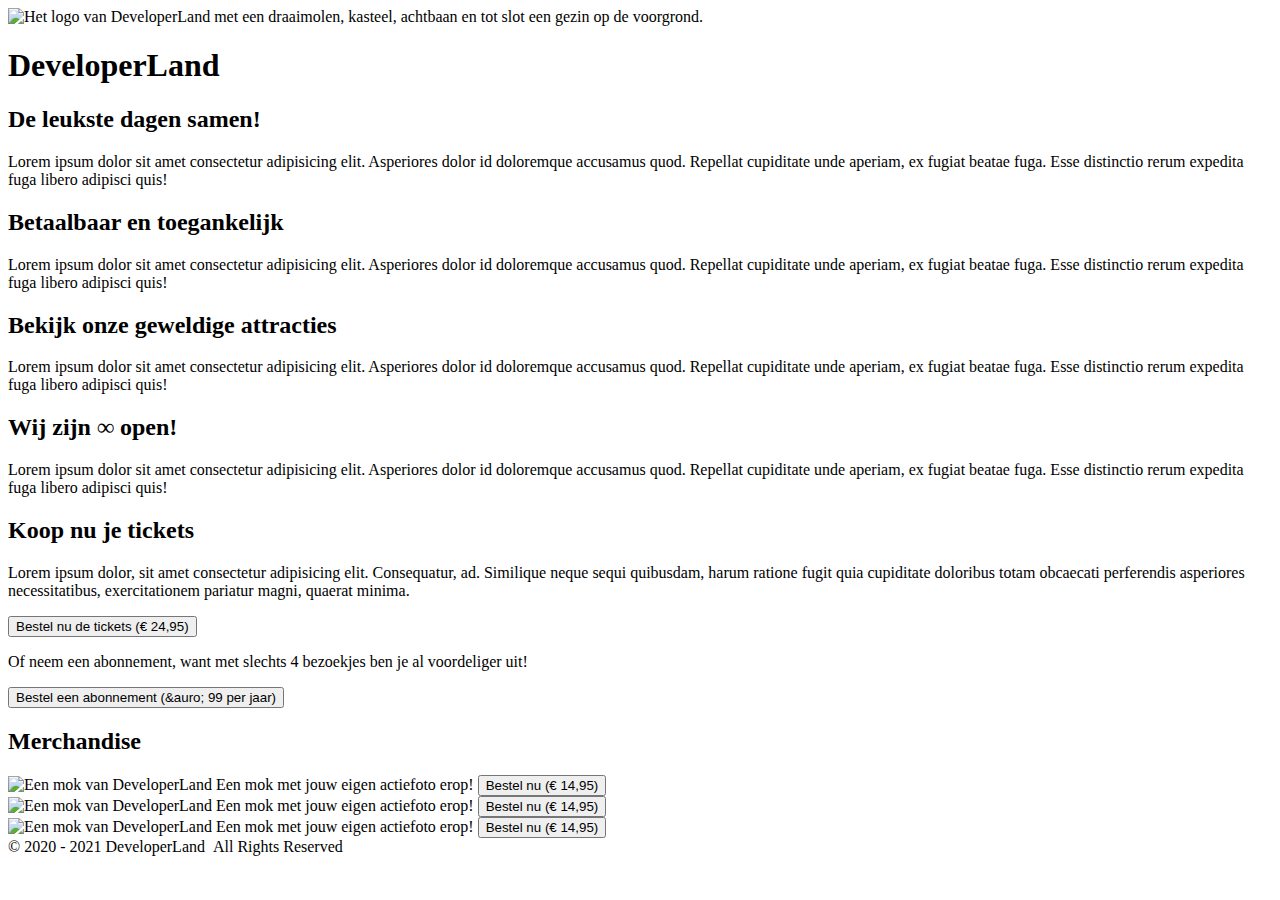
==== index.html @ d7b04e91 "Ticket #1" ====
<!DOCTYPE html>
<html lang="en">
<head>
  <meta charset="UTF-8">
  <meta name="viewport" content="width=device-width, initial-scale=1.0">
  <title>DeveloperLand - Het meest leerzame prepark voor het hele gezin!</title>

  <link rel="stylesheet" href="styles/main.css">
</head>
<body>
  <header>
    <div class="header-content">
      <div class="wrapper">
        <img src="images/logo-big-v3.png" alt="Het logo van DeveloperLand met een draaimolen, kasteel, achtbaan en tot slot een gezin op de voorgrond." class="logo hidden-on-sm">
        <h1 class="hidden-on-lg">DeveloperLand</h1>
      </div>
    </div>
  </header>
  <main>
    <div class="wrapper">
      <div class="row">
        <article>
          <h2 class="fun-for-family">De leukste dagen samen!</h2>
          <p>Lorem ipsum dolor sit amet consectetur adipisicing elit. Asperiores dolor id doloremque accusamus quod. Repellat cupiditate unde aperiam, ex fugiat beatae fuga. Esse distinctio rerum expedita fuga libero adipisci quis!</p>
        </article>
        <article>
          <h2 class="accessibility">Betaalbaar en toegankelijk</h2>
          <p>Lorem ipsum dolor sit amet consectetur adipisicing elit. Asperiores dolor id doloremque accusamus quod. Repellat cupiditate unde aperiam, ex fugiat beatae fuga. Esse distinctio rerum expedita fuga libero adipisci quis!</p>
        </article>
      </div>
      <article>
          <h2 class="rides">Bekijk onze geweldige attracties</h2>
          <p>Lorem ipsum dolor sit amet consectetur adipisicing elit. Asperiores dolor id doloremque accusamus quod. Repellat cupiditate unde aperiam, ex fugiat beatae fuga. Esse distinctio rerum expedita fuga libero adipisci quis!</p>
      </article>
      <article>
          <h2 class="open-forever">Wij zijn &#8734; open!</h2>
          <p>Lorem ipsum dolor sit amet consectetur adipisicing elit. Asperiores dolor id doloremque accusamus quod. Repellat cupiditate unde aperiam, ex fugiat beatae fuga. Esse distinctio rerum expedita fuga libero adipisci quis!</p>
      </article>
      <article class="emphasize">
        <h2>Koop nu je tickets</h2>
        <p>Lorem ipsum dolor, sit amet consectetur adipisicing elit. Consequatur, ad. Similique neque sequi quibusdam, harum ratione fugit quia cupiditate doloribus totam obcaecati perferendis asperiores necessitatibus, exercitationem pariatur magni, quaerat minima.</p>
        <p>
          <button>Bestel nu de tickets (&euro; 24,95)</button>
        </p>
        <p>
          Of neem een abonnement, want met slechts 4 bezoekjes ben je al voordeliger uit!
        </p>
        <p>
          <button>Bestel een abonnement (&auro; 99 per jaar)</button>
        </p>
      </article>
      <article>
        <h2>Merchandise</h2>
        <div class="row">
          <div class="product">
            <img src="merchandise/mok.JPG" alt="Een mok van DeveloperLand">
            <span>Een mok met jouw eigen actiefoto erop!</span>
            <a href="product.html"><button>Bestel nu (&euro; 14,95)</button></a>
          </div>
          <div class="product">
            <img src="merchandise/mok.JPG" alt="Een mok van DeveloperLand">
            <span>Een mok met jouw eigen actiefoto erop!</span>
            <a href="product.html"><button>Bestel nu (&euro; 14,95)</button></a>
          </div>
          <div class="product">
            <img src="merchandise/mok.JPG" alt="Een mok van DeveloperLand">
            <span>Een mok met jouw eigen actiefoto erop!</span>
            <a href="product.html"><button>Bestel nu (&euro; 14,95)</button></a>
          </div>
        </div>
      </article>
    </div>
  </main>
  <footer>
    <div class="wrapper">
      <div class="copyright">
        &copy; 2020 - 2021 DeveloperLand&nbsp;&nbsp;All Rights Reserved
      </div>
    </div>
  </footer>
</body>
</html>
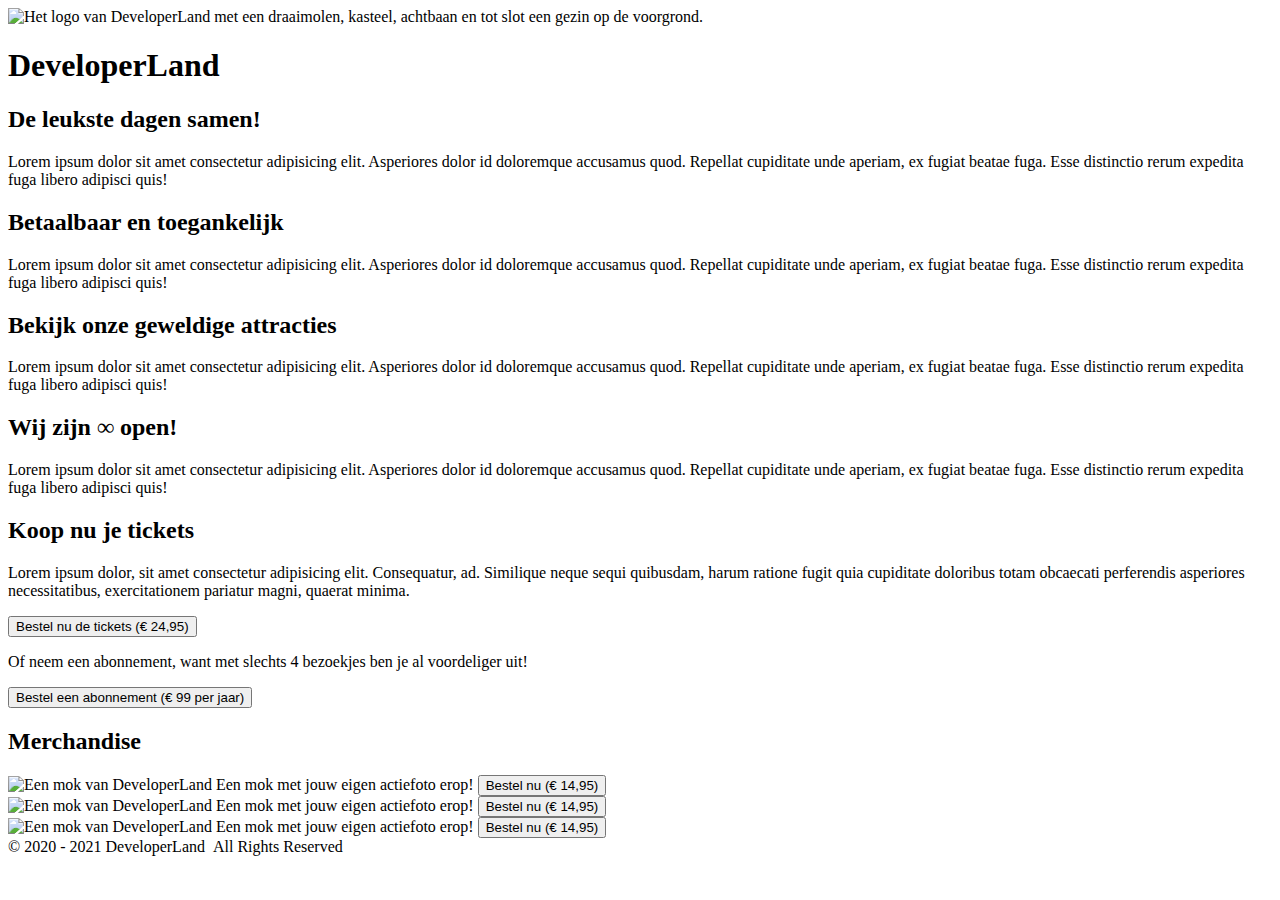
==== commit aa20df43: "Euroteken in bestel nu de tickets werkt" ====
--- a/index.html
+++ b/index.html
@@ -46,24 +46,24 @@
           Of neem een abonnement, want met slechts 4 bezoekjes ben je al voordeliger uit!
         </p>
         <p>
-          <button>Bestel een abonnement (&auro; 99 per jaar)</button>
+          <button>Bestel een abonnement (&euro; 99 per jaar)</button>
         </p>
       </article>
       <article>
         <h2>Merchandise</h2>
         <div class="row">
           <div class="product">
-            <img src="merchandise/mok.JPG" alt="Een mok van DeveloperLand">
+            <img src="images/merchandise/mok.JPG" alt="Een mok van DeveloperLand">
             <span>Een mok met jouw eigen actiefoto erop!</span>
             <a href="product.html"><button>Bestel nu (&euro; 14,95)</button></a>
           </div>
           <div class="product">
-            <img src="merchandise/mok.JPG" alt="Een mok van DeveloperLand">
+            <img src="images/merchandise/mok.JPG" alt="Een mok van DeveloperLand">
             <span>Een mok met jouw eigen actiefoto erop!</span>
             <a href="product.html"><button>Bestel nu (&euro; 14,95)</button></a>
           </div>
           <div class="product">
-            <img src="merchandise/mok.JPG" alt="Een mok van DeveloperLand">
+            <img src="images/merchandise/mok.JPG" alt="Een mok van DeveloperLand">
             <span>Een mok met jouw eigen actiefoto erop!</span>
             <a href="product.html"><button>Bestel nu (&euro; 14,95)</button></a>
           </div>
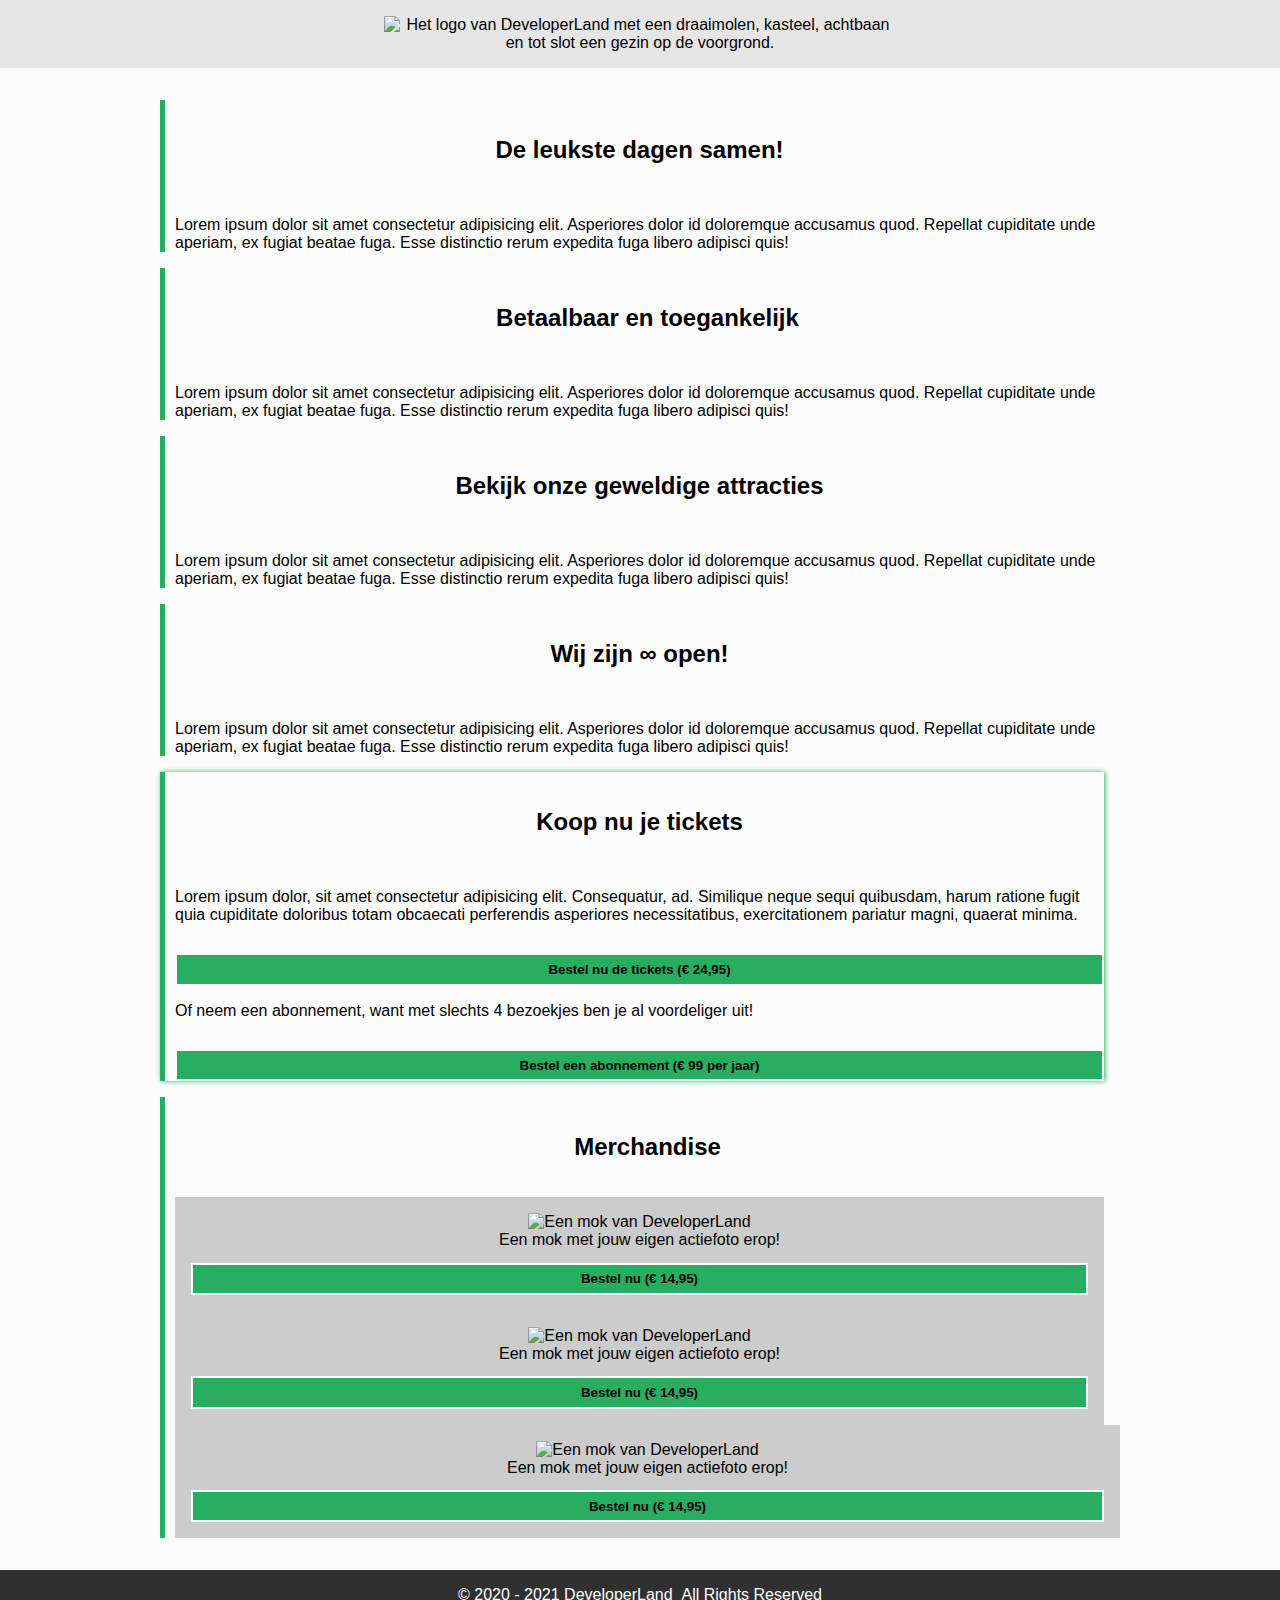
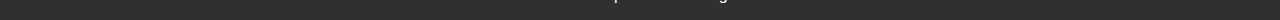
==== commit eac64e37: "Ticket #6" ====
--- a/index.html
+++ b/index.html
@@ -37,7 +37,9 @@
           <p>Lorem ipsum dolor sit amet consectetur adipisicing elit. Asperiores dolor id doloremque accusamus quod. Repellat cupiditate unde aperiam, ex fugiat beatae fuga. Esse distinctio rerum expedita fuga libero adipisci quis!</p>
       </article>
       <article class="emphasize">
-        <h2>Koop nu je tickets</h2>
+        <div class="emphasizeH2">
+          <h2>Koop nu je tickets</h2>
+        </div>
         <p>Lorem ipsum dolor, sit amet consectetur adipisicing elit. Consequatur, ad. Similique neque sequi quibusdam, harum ratione fugit quia cupiditate doloribus totam obcaecati perferendis asperiores necessitatibus, exercitationem pariatur magni, quaerat minima.</p>
         <p>
           <button>Bestel nu de tickets (&euro; 24,95)</button>
--- a/styles/main.css
+++ b/styles/main.css
@@ -0,0 +1,265 @@
+/*
+  Afgesproken kleuren:
+
+    * Lichte achtergrond: #FCFCFC
+    * Medium achtergrond: #CCCCCC
+    * Donkere achtergrond: #303030
+
+    * Primaire kleur: #27AE60
+    * Secundaire kleur: #2F80ED
+*/
+
+body, html{
+  margin: 0;
+  padding: 0;
+
+  font-family: 'Segoe UI', Tahoma, Geneva, Verdana, sans-serif;
+  background: #FCFCFC;
+}
+
+.wrapper{
+  max-width: 960px;
+  width: 100%;
+  margin: 0 auto;
+}
+
+header{
+  background: url('../images/park01.jpg');
+  background-size: cover;
+  background-position: center;
+  background-color: #CCCCCC;
+}
+
+.header-content{
+  padding: 1em;
+
+  text-align: center;
+  background-color: rgba(255, 255, 255, 0.5);
+
+  /* Deze animatie wordt onder aan dit bestand gedefinieerd/aangemaakt */
+  -webkit-animation: fadein 4s; /* Safari, Chrome and Opera > 12.1 */
+  -moz-animation: fadein 4s; /* Firefox < 16 */
+  -ms-animation: fadein 4s; /* Internet Explorer */
+  -o-animation: fadein 4s; /* Opera < 12.1 */
+  animation: fadein 4s;
+}
+
+.logo{
+  margin: 0 auto;
+  width: 512px;
+}
+
+h1{
+  margin: 0;
+  font-family: 'Heartbeat';
+  color: #27AE60;
+  text-shadow: 
+    3px 3px 0 #FCFCFC,
+    -1px -1px 0 #FCFCFC,  
+    1px -1px 0 #FCFCFC,
+    -1px 1px 0 #FCFCFC,
+    1px 1px 0 #FCFCFC;
+}
+
+h2{
+  border-left: 5px solid #27AE60;
+  padding-left: 10px;
+}
+
+main{
+  padding: 1em;
+}
+
+table{
+  margin-top: 1em;
+  width: 100%;
+  border-collapse: collapse;
+}
+
+table th{
+  text-align: start;
+}
+
+table thead, table tbody{
+  border-bottom: 1px solid #303030;
+}
+
+table th.slim{
+  width: 100px;
+}
+
+table tfoot{
+  font-weight: bold;
+}
+
+article{
+  border-left: 5px solid #27AE60;
+  padding-left: 10px;
+  margin: 1em 1em 1em 0;
+}
+article:last-of-type{
+  margin-right: 0;
+}
+
+article h2{
+  margin: 0;
+  padding: 1.5em;
+  border-left: none;
+  background-position: center;
+  background-size: cover;
+  text-align: center;
+}
+article h2.fun-for-family{
+  background-image: url('../images/family-fun-george-arthur-pflueger.jpg');
+}
+article h2.accessibility{
+  background-image: url('../images/accessible-eunice-stahl.jpg');
+}
+article h2.rides{
+  background-image: url('../images/drone-drew-dau.jpg');
+}
+article h2.open-forever{
+  background-image: url('../images/open-james-lee.jpg');
+}
+
+.product{
+  margin-right: 1em;
+  padding: 1em;
+  background: #CCCCCC;
+  text-align: center;
+}
+.product:last-of-type{
+  margin-right: 0;
+}
+
+.product span{
+  display: block;
+}
+.product img{
+  width: 100%;
+  max-width: 250px;
+  margin: 0 auto;
+}
+
+button{
+  width: 100%;
+  margin-top: 1em;
+  padding: .5em;
+  background: #27AE60;
+  border: 2px solid #FCFCFC;
+  color: #000000;
+  font-weight: bold;
+}
+
+.payment-option{
+  height: 64px;
+}
+
+.sidy-by-side{
+}
+
+.description{
+  flex: 1;
+}
+
+footer{
+  padding: 1em;
+  background: #303030;
+  color: #ffffff;
+}
+
+.copyright{
+  text-align: center;
+}
+
+.hidden-on-lg{
+  display: none;
+}
+.hidden-on-sm{
+  display: block;
+}
+
+/* 
+  ##Device = Most of the Smartphones Mobiles (Portrait)
+  ##Screen = B/w 320px to 479px
+  Bron: https://gist.github.com/gokulkrishh/242e68d1ee94ad05f488
+*/
+
+@media (max-width: 480px) {
+
+}
+
+/* 
+  ##Device = Tablets, Ipads (portrait)
+  ##Screen = B/w 768px to 1024px
+*/
+
+@media (max-width: 1024px) {
+  .logo{
+    margin: 0 auto;
+    width: 256px;
+  }
+
+  .row{
+    flex-direction: column;
+  }
+  .sidy-by-side{
+    flex-direction: column;
+    align-items: center;
+  }
+}
+.emphasize{
+  border-left: #27AE60 5px solid;
+  box-shadow: 1px 0px 5px #27AE60;
+}
+
+.emphasizeH2{
+  margin: none;
+  border: none;
+  display: flex;
+  justify-content: center;
+}
+
+/*
+  help! Het lettertype wordt om een of andere reden niet goed geladen... Misschien heeft het iets met het pad naar de fonts te maken?
+*/
+@font-face {
+  font-family: 'Heartbeat';
+  src:  url('fonts/heartbeat.eot') format('eot'),
+        url('fonts/heartbeat.otf') format('otf'),
+        url('fonts/heartbeat.woff') format('woff'),
+        url('fonts/heartbeat.svg') format('svg'),
+        url('fonts/heartbeat.ttf') format('ttf');
+}
+
+/*
+  Animations for fading in logo on page load
+*/
+@keyframes fadein {
+from { opacity: 0; }
+to   { opacity: 1; }
+}
+
+/* Firefox < 16 */
+@-moz-keyframes fadein {
+from { opacity: 0; }
+to   { opacity: 1; }
+}
+
+/* Safari, Chrome and Opera > 12.1 */
+@-webkit-keyframes fadein {
+from { opacity: 0; }
+to   { opacity: 1; }
+}
+
+/* Internet Explorer */
+@-ms-keyframes fadein {
+from { opacity: 0; }
+to   { opacity: 1; }
+}
+
+/* Opera < 12.1 */
+@-o-keyframes fadein {
+from { opacity: 0; }
+to   { opacity: 1; }
+}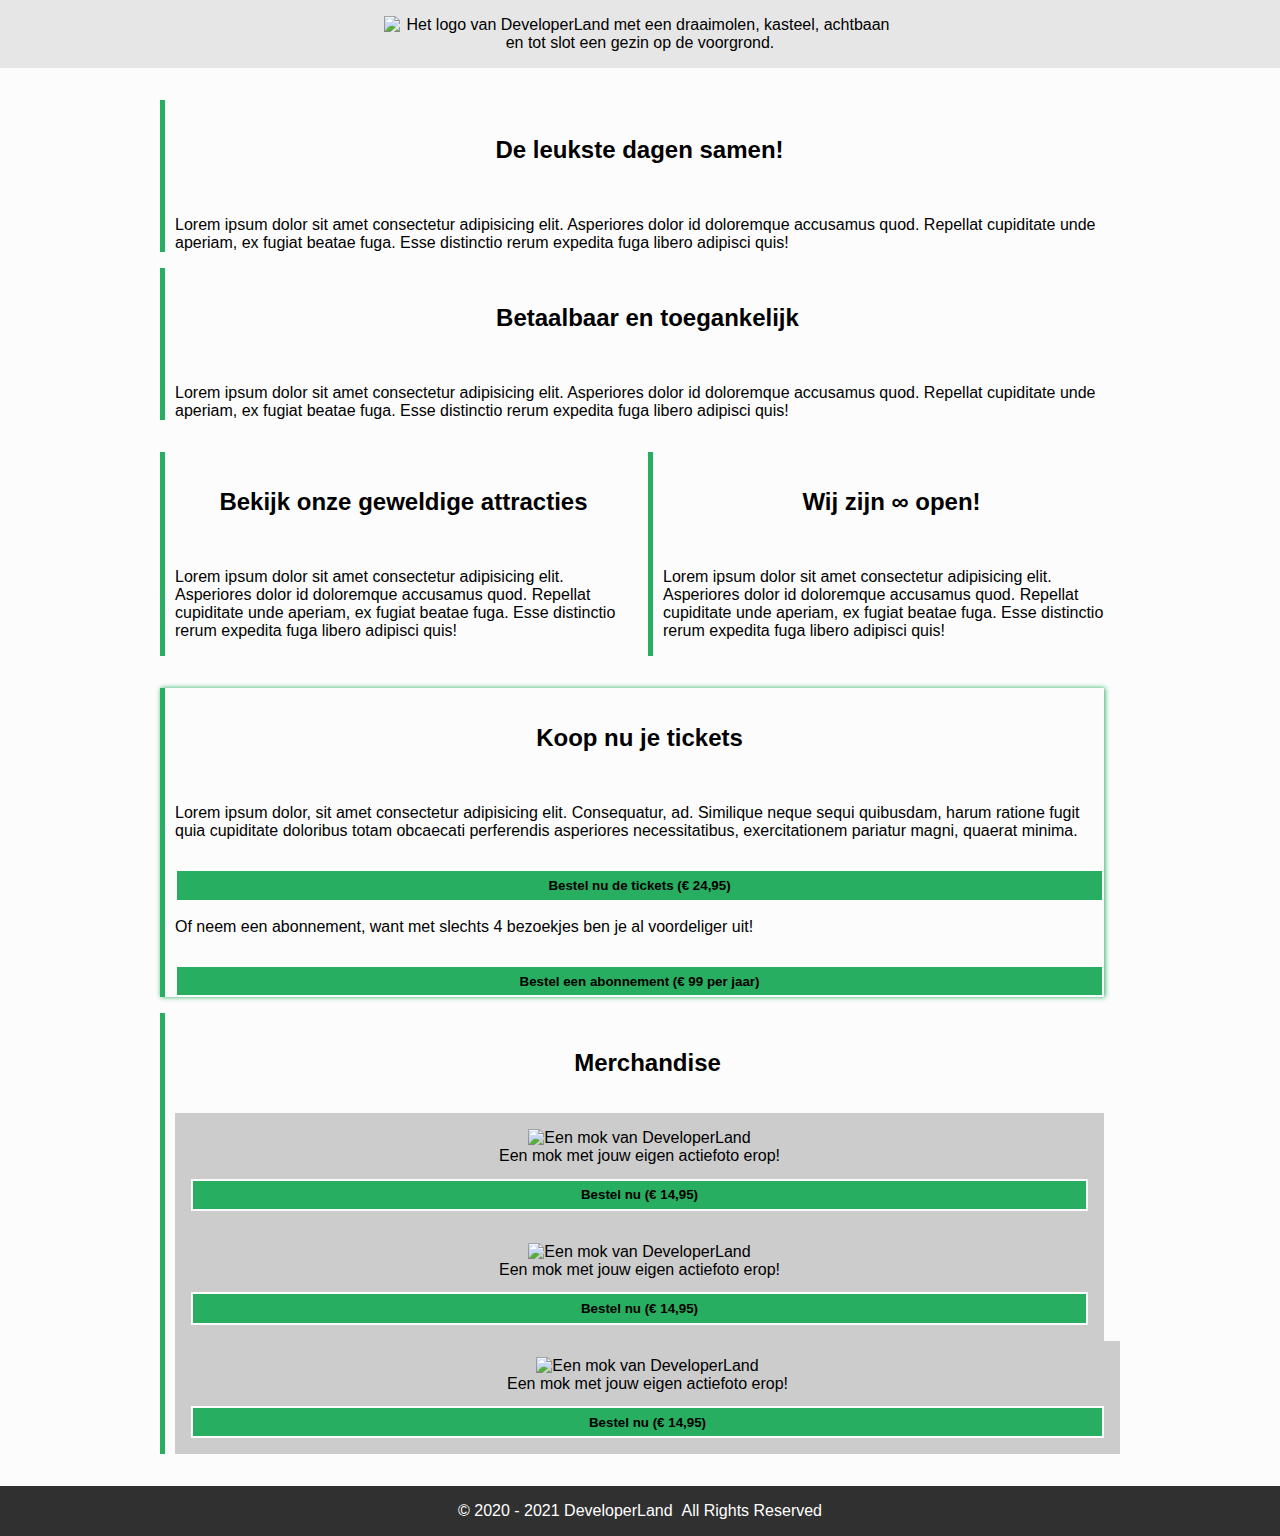
==== commit 427ec9ce: "Ticket #5" ====
--- a/index.html
+++ b/index.html
@@ -28,27 +28,30 @@
           <p>Lorem ipsum dolor sit amet consectetur adipisicing elit. Asperiores dolor id doloremque accusamus quod. Repellat cupiditate unde aperiam, ex fugiat beatae fuga. Esse distinctio rerum expedita fuga libero adipisci quis!</p>
         </article>
       </div>
-      <article>
-          <h2 class="rides">Bekijk onze geweldige attracties</h2>
-          <p>Lorem ipsum dolor sit amet consectetur adipisicing elit. Asperiores dolor id doloremque accusamus quod. Repellat cupiditate unde aperiam, ex fugiat beatae fuga. Esse distinctio rerum expedita fuga libero adipisci quis!</p>
-      </article>
-      <article>
-          <h2 class="open-forever">Wij zijn &#8734; open!</h2>
-          <p>Lorem ipsum dolor sit amet consectetur adipisicing elit. Asperiores dolor id doloremque accusamus quod. Repellat cupiditate unde aperiam, ex fugiat beatae fuga. Esse distinctio rerum expedita fuga libero adipisci quis!</p>
-      </article>
+      <div class="inlineOpen">
+        <article>
+            <h2 class="rides">Bekijk onze geweldige attracties</h2>
+            <p>Lorem ipsum dolor sit amet consectetur adipisicing elit. Asperiores dolor id doloremque accusamus quod. Repellat cupiditate unde aperiam, ex fugiat beatae fuga. Esse distinctio rerum expedita fuga libero adipisci quis!</p>
+        </article>
+        
+        <article>
+            <h2 class="open-forever">Wij zijn &#8734; open!</h2>
+            <p>Lorem ipsum dolor sit amet consectetur adipisicing elit. Asperiores dolor id doloremque accusamus quod. Repellat cupiditate unde aperiam, ex fugiat beatae fuga. Esse distinctio rerum expedita fuga libero adipisci quis!</p>
+        </article>
+      </div>
       <article class="emphasize">
         <div class="emphasizeH2">
           <h2>Koop nu je tickets</h2>
         </div>
         <p>Lorem ipsum dolor, sit amet consectetur adipisicing elit. Consequatur, ad. Similique neque sequi quibusdam, harum ratione fugit quia cupiditate doloribus totam obcaecati perferendis asperiores necessitatibus, exercitationem pariatur magni, quaerat minima.</p>
         <p>
-          <button>Bestel nu de tickets (&euro; 24,95)</button>
+          <a href="cart.html"><button>Bestel nu de tickets (&euro; 24,95)</button></a>
         </p>
         <p>
           Of neem een abonnement, want met slechts 4 bezoekjes ben je al voordeliger uit!
         </p>
         <p>
-          <button>Bestel een abonnement (&euro; 99 per jaar)</button>
+          <a href="cart.html"><button>Bestel een abonnement (&euro; 99 per jaar)</button></a>
         </p>
       </article>
       <article>
--- a/styles/main.css
+++ b/styles/main.css
@@ -102,6 +102,7 @@
 }
 
 article h2{
+  text-shadow: 0 0 0 #FCFCFC, -1px -1px 0 #FCFCFC, 1px -1px 0 #FCFCFC, -1px 1px 0 #FCFCFC, 1px 1px 0 #FCFCFC;
   margin: 0;
   padding: 1.5em;
   border-left: none;
@@ -155,9 +156,6 @@
   height: 64px;
 }
 
-.sidy-by-side{
-}
-
 .description{
   flex: 1;
 }
@@ -179,6 +177,39 @@
   display: block;
 }
 
+.emphasize{
+  padding: 1;
+  border-left: #27AE60 5px solid;
+  box-shadow: 1px 0px 5px #27AE60;
+}
+
+.emphasizeH2{
+  margin: none;
+  border: none;
+  display: flex;
+  justify-content: center;
+}
+
+.sidy-by-side{
+  display: flex;
+  align-items: inline ;
+  justify-content: space-between;
+}
+
+.product-info{
+  display: flex;
+  justify-content: flex-start;
+  align-items: inline;
+}
+
+.product-information span{
+  font-weight: bold;
+}
+
+.inlineOpen{
+  display: flex;
+  align-items: inline ;
+}
 /* 
   ##Device = Most of the Smartphones Mobiles (Portrait)
   ##Screen = B/w 320px to 479px
@@ -186,13 +217,33 @@
 */
 
 @media (max-width: 480px) {
-
-}
-
-/* 
-  ##Device = Tablets, Ipads (portrait)
-  ##Screen = B/w 768px to 1024px
-*/
+  .hidden-on-lg{
+    display: block;
+  }
+
+  .hidden-on-sm{
+    display: none;
+  }
+
+  .sidy-by-side{
+    display: flex;
+    align-items: column;
+  }
+
+  .product-info{
+    display:flex;
+    justify-content: flex-end;
+  }
+
+  .product-information span{
+    font-weight: bold;
+  }
+
+  .product-info{
+    display: flex;
+    align-items: column;
+  }
+}
 
 @media (max-width: 1024px) {
   .logo{
@@ -207,17 +258,6 @@
     flex-direction: column;
     align-items: center;
   }
-}
-.emphasize{
-  border-left: #27AE60 5px solid;
-  box-shadow: 1px 0px 5px #27AE60;
-}
-
-.emphasizeH2{
-  margin: none;
-  border: none;
-  display: flex;
-  justify-content: center;
 }
 
 /*
@@ -225,11 +265,15 @@
 */
 @font-face {
   font-family: 'Heartbeat';
-  src:  url('fonts/heartbeat.eot') format('eot'),
-        url('fonts/heartbeat.otf') format('otf'),
-        url('fonts/heartbeat.woff') format('woff'),
-        url('fonts/heartbeat.svg') format('svg'),
-        url('fonts/heartbeat.ttf') format('ttf');
+  src:  url('../fonts/heartbeat.eot') format('eot'),
+        url('../fonts/heartbeat.otf') format('otf'),
+        url('../fonts/heartbeat.woff') format('woff'),
+        url('../fonts/heartbeat.svg') format('svg'),
+        url('../fonts/heartbeat.ttf') format('ttf');
+}
+
+button:hover{
+  cursor: pointer;
 }
 
 /*
